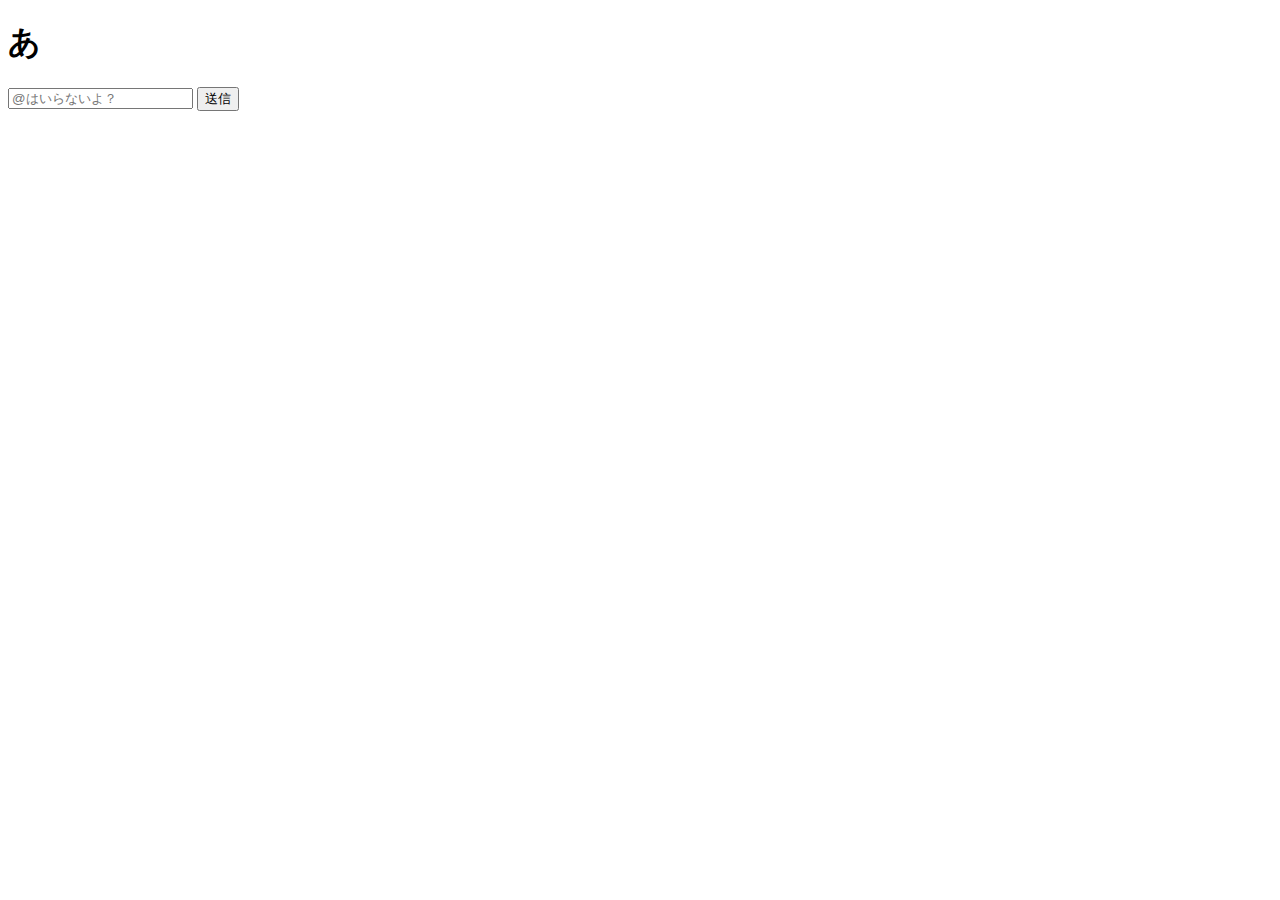
==== templates/index.html @ 8be7f383 "スクリーンネームでそのユーザーがあげた動画を取れるようにした" ====
<!DOCTYPE html>

<html lang="ja">
    <head>
        <title>あ</title>
    </head>
    <body>
        <div id="header">
            <h1>あ</h1>
        </div>

        <div>
            <form action="/getid" method="GET">
                <input type="text" name="id" placeholder="@はいらないよ？">
                <input type="submit" value="送信">
            </form>
        </div>

    </body>
</html>
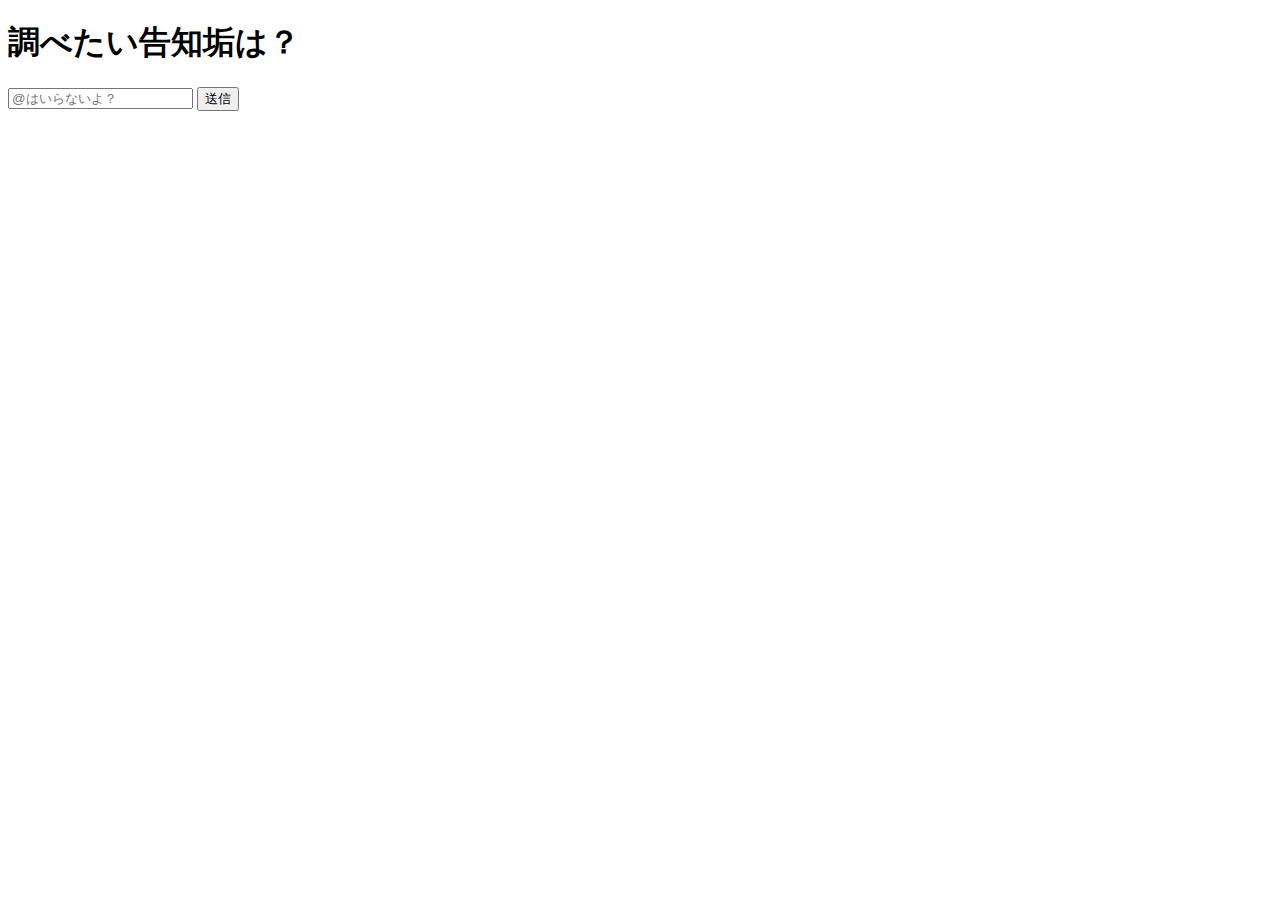
==== commit eeff4975: "動くやつ" ====
--- a/templates/index.html
+++ b/templates/index.html
@@ -2,11 +2,11 @@
 
 <html lang="ja">
     <head>
-        <title>あ</title>
+        <title>ジェネリックYoutubePremium</title>
     </head>
     <body>
         <div id="header">
-            <h1>あ</h1>
+            <h1>調べたい告知垢は？</h1>
         </div>
 
         <div>
